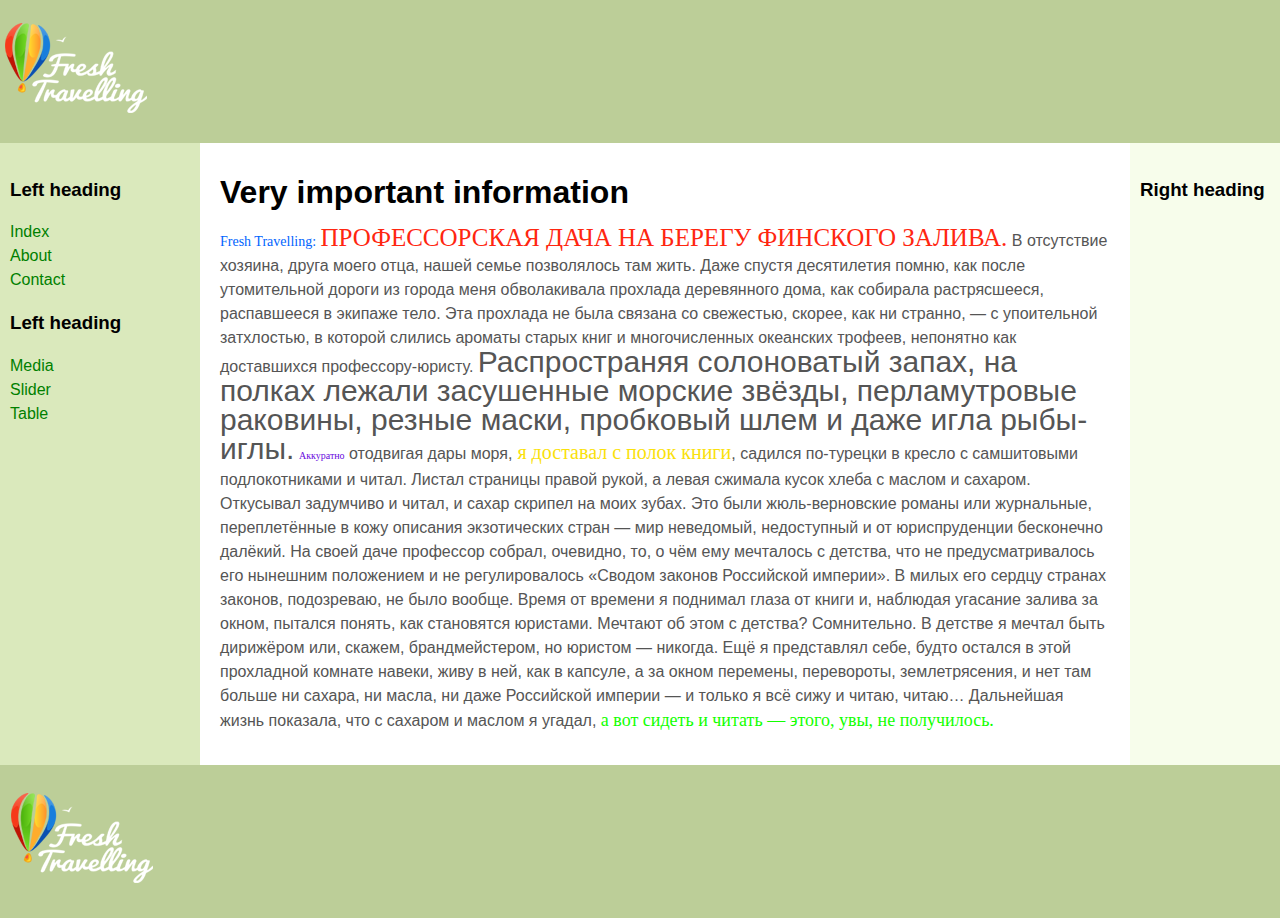
==== test website/about.html @ 09e061de "Pr5" ====
<!DOCTYPE html>
<html>
<head>
   <meta http-equiv="Content-Type" content="text/html; charset=UTF-8">
   <title>3 Column Layout</title>
   <link rel="stylesheet" href="assets/css/layout.css">
    <link rel="stylesheet" href="assets/css/style.css">
</head>
<body>

<header class="header">
<p>

			<img src="assets\img\logo.png" alt="" class="logo"/>

</p>
</header>
<div class="container">
   <main class="center column">
       <article>
           <h1>Very important information</h1>

		   <p class="title-slide">
		   <span class="T">Fresh Travelling:</span>
		   <span class="T1">Профессорская дача на берегу Финского залива.</span>
		   В отсутствие хозяина, друга моего отца, нашей семье позволялось там жить. Даже спустя десятилетия помню, как после утомительной дороги из города меня обволакивала прохлада деревянного дома, как собирала растрясшееся, распавшееся в экипаже тело. Эта прохлада не была связана со свежестью, скорее, как ни странно, — с упоительной затхлостью, в которой слились ароматы старых книг и многочисленных океанских трофеев, непонятно как доставшихся профессору-юристу.
		   <span class="T2"> Распространяя солоноватый запах, на полках лежали засушенные морские звёзды, перламутровые раковины, резные маски, пробковый шлем и даже игла рыбы-иглы.</span>

			<span class="T3">Аккуратно</span> отодвигая дары моря,<span class="T4"> я доставал с полок книги</span>, садился по-турецки в кресло с самшитовыми подлокотниками и читал. Листал страницы правой рукой, а левая сжимала кусок хлеба с маслом и сахаром. Откусывал задумчиво и читал, и сахар скрипел на моих зубах. Это были жюль-верновские романы или журнальные, переплетённые в кожу описания экзотических стран — мир неведомый, недоступный и от юриспруденции бесконечно далёкий. На своей даче профессор собрал, очевидно, то, о чём ему мечталось с детства, что не предусматривалось его нынешним положением и не регулировалось «Сводом законов Российской империи». В милых его сердцу странах законов, подозреваю, не было вообще.

			Время от времени я поднимал глаза от книги и, наблюдая угасание залива за окном, пытался понять, как становятся юристами. Мечтают об этом с детства? Сомнительно. В детстве я мечтал быть дирижёром или, скажем, брандмейстером, но юристом — никогда. Ещё я представлял себе, будто остался в этой прохладной комнате навеки, живу в ней, как в капсуле, а за окном перемены, перевороты, землетрясения, и нет там больше ни сахара, ни масла, ни даже Российской империи — и только я всё сижу и читаю, читаю… Дальнейшая жизнь показала, что с сахаром и маслом я угадал, <span class="T5">а вот сидеть и читать — этого, увы, не получилось.</span>
		   </p>
       </article>
   </main>
   <nav class="left column">
       <h3>Left heading</h3>
       <ul>
	   <li><a href="index.html">Index</a></li>
           <li><a href="about.html">About</a></li>
           <li><a href="contact.html">Contact</a></li>
       </ul>
       <h3>Left heading</h3>
       <ul>
           <li><a href="media.html">Media</a></li>
           <li><a href="slider.html">Slider</a></li>
		   <li><a href="table.html">Table</a></li>
       </ul>
   </nav>
   <div class="right column">
       <h3>Right heading</h3>
       <p></p>
   </div>
</div>

<div class="footer-wrapper">
   <footer class="footer">
   <p>
   <div class="footer">
   			<a class="logo">
			<img src="assets\img\logo.png" alt="" />
			</a>
   </p>
   </footer>
</div>
</body>
</html>
---- test website/assets/css/layout.css ----
body {
   min-width: 630px;
}

.container {
   padding-left: 200px;
   padding-right: 190px;
}

.container .column {
   position: relative;
   float: left;
}

.center {
   padding: 10px 20px;
   width: 100%;
}

.left {
   width: 180px;
   padding: 0 10px;
   right: 240px;
   margin-left: -100%;
}

.right {
   width: 130px;
   padding: 0 10px;
   margin-right: -100%;
}

.footer {
   clear: both;
}
.container {
   overflow: hidden;
}
.container .column {
   padding-bottom: 1001em;
   margin-bottom: -1000em;
}

.footer-wrapper {
   float: left;
   position: relative;
   width: 100%;
   background: #fff;
}
body {
   margin: 0;
   padding: 0;
   font-family:Sans-serif;
   line-height: 1.5em;
}
p {
   color: #555;
}
nav ul {
   list-style-type: none;
   margin: 0;
   padding: 0;
}
nav ul a {
   color: green;
   text-decoration: none;
}
.header, .footer {
   font-size: large;
   padding: 0.3em;
   background: #BCCE98;
}

.left {
   background: #DAE9BC;
}
.right {
   background: #F7FDEB;
}
.center {
   background: #fff;
}
.container .column {
   padding-top: 1em;
}
---- test website/assets/css/style.css ----
.T {
	font-family: 'opensans-bold';
	font-size: 14px;
	color: #0064fe;
}
.T1 {
	font-size: 25px;
	color: #ff2610;
	text-transform: uppercase;
	font-family: 'opensans-bold';
}
.T2 {
    font-weight:0 ;
	font-size: 30px;
}
.T3 {
	font-family: Impact;
	font-size:10px;
	color: #690ade;
}
.T4 {
	font-family: Elephant;
	font-size: 20px;
	color: #fae10b;
	font-weight:20 ;
	text-transform:100% ;
}
.T5 {
	font-family: Calibri;
	font-size: 18px;
	color: #12ff00;
	font-weight:20 ;
}

{box-sizing: border-box}
input[type=text], input[type=password] {
  width: 80%;
  padding: 1px;
  margin: 5px 0 22px 0;
  display: inline-block;
  border: none;
  background: #f1f1f1;
}

input[type=text]:focus, input[type=password]:focus {
  background-color: #ddd;
  outline: none;
}

hr {
  border: 1px solid #f1f1f1;
  margin-bottom: 25px;
}

.registerbtn {
  background-color: #7c7d7e;
  color: white;
  padding: 3px 5px;
  margin: 8px 0;
  border: none;
  cursor: pointer;
  width: 20%;
  opacity: 0.9;
}

.registerbtn:hover {
  opacity:1;
}

a {
  color: dodgerblue;
}

.signin {
  background-color: #f1f1f1;
  text-align: center;
}
.td {
	border: 1px solid yellow;
}
.T8 {
	color: #fff;
}
#form-main {
  width: 90%;
  margin: 0 auto;
  vertical-align: top;
}
#form1 {
  width: 45%;
  display: inline-block;
  vertical-align: top;
}
#form2 {
  width: 45%;
  display: inline-block;
  vertical-align: top;
}
.T999 {
	color: #7c7d7e
}
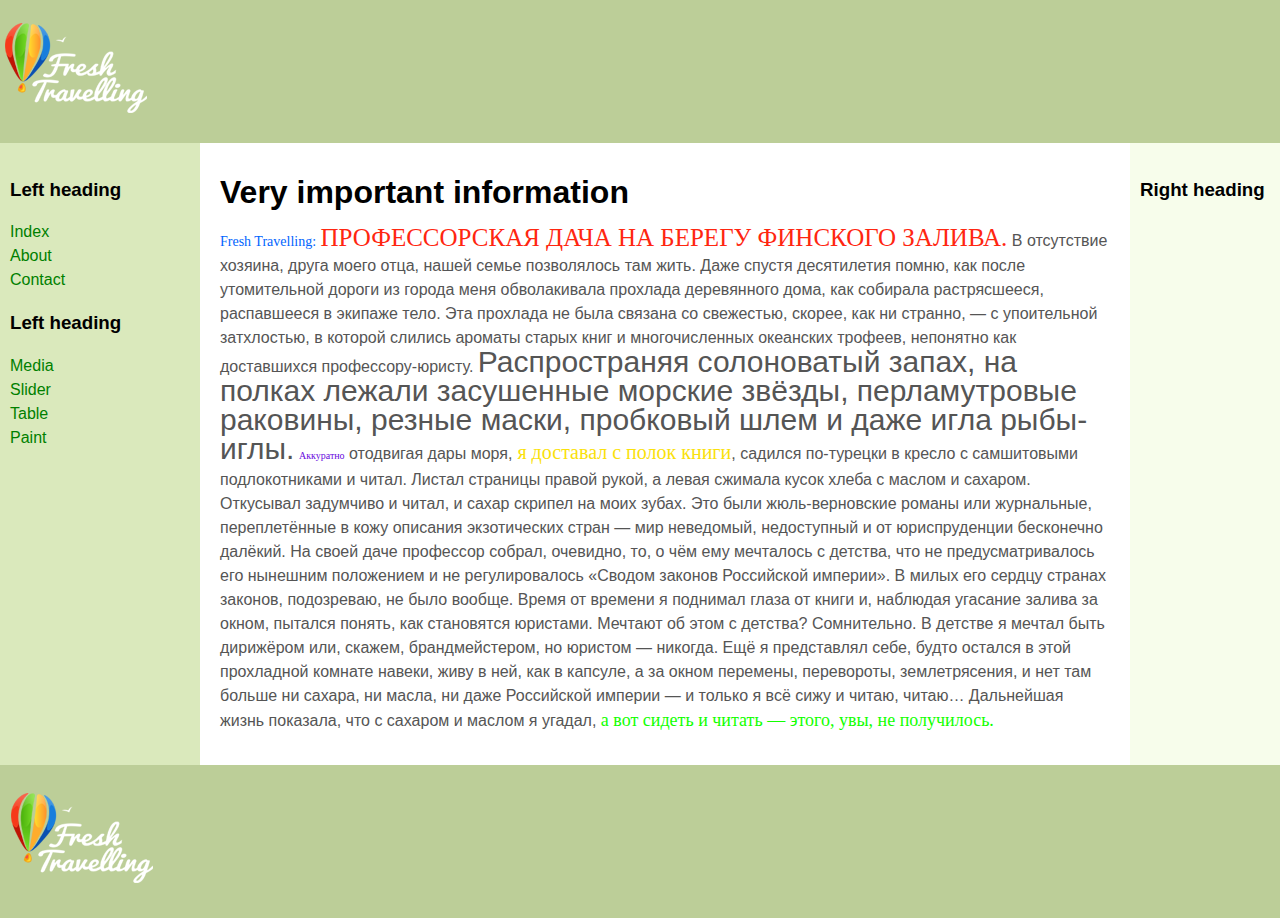
==== commit 392c1a16: "Add files via upload" ====
--- a/test website/about.html
+++ b/test website/about.html
@@ -1,66 +1,67 @@
-<!DOCTYPE html>
-<html>
-<head>
-   <meta http-equiv="Content-Type" content="text/html; charset=UTF-8">
-   <title>3 Column Layout</title>
-   <link rel="stylesheet" href="assets/css/layout.css">
-    <link rel="stylesheet" href="assets/css/style.css">
-</head>
-<body>
-
-<header class="header">
-<p>
-
-			<img src="assets\img\logo.png" alt="" class="logo"/>
-
-</p>
-</header>
-<div class="container">
-   <main class="center column">
-       <article>
-           <h1>Very important information</h1>
-
-		   <p class="title-slide">
-		   <span class="T">Fresh Travelling:</span>
-		   <span class="T1">Профессорская дача на берегу Финского залива.</span>
-		   В отсутствие хозяина, друга моего отца, нашей семье позволялось там жить. Даже спустя десятилетия помню, как после утомительной дороги из города меня обволакивала прохлада деревянного дома, как собирала растрясшееся, распавшееся в экипаже тело. Эта прохлада не была связана со свежестью, скорее, как ни странно, — с упоительной затхлостью, в которой слились ароматы старых книг и многочисленных океанских трофеев, непонятно как доставшихся профессору-юристу.
-		   <span class="T2"> Распространяя солоноватый запах, на полках лежали засушенные морские звёзды, перламутровые раковины, резные маски, пробковый шлем и даже игла рыбы-иглы.</span>
-
-			<span class="T3">Аккуратно</span> отодвигая дары моря,<span class="T4"> я доставал с полок книги</span>, садился по-турецки в кресло с самшитовыми подлокотниками и читал. Листал страницы правой рукой, а левая сжимала кусок хлеба с маслом и сахаром. Откусывал задумчиво и читал, и сахар скрипел на моих зубах. Это были жюль-верновские романы или журнальные, переплетённые в кожу описания экзотических стран — мир неведомый, недоступный и от юриспруденции бесконечно далёкий. На своей даче профессор собрал, очевидно, то, о чём ему мечталось с детства, что не предусматривалось его нынешним положением и не регулировалось «Сводом законов Российской империи». В милых его сердцу странах законов, подозреваю, не было вообще.
-
-			Время от времени я поднимал глаза от книги и, наблюдая угасание залива за окном, пытался понять, как становятся юристами. Мечтают об этом с детства? Сомнительно. В детстве я мечтал быть дирижёром или, скажем, брандмейстером, но юристом — никогда. Ещё я представлял себе, будто остался в этой прохладной комнате навеки, живу в ней, как в капсуле, а за окном перемены, перевороты, землетрясения, и нет там больше ни сахара, ни масла, ни даже Российской империи — и только я всё сижу и читаю, читаю… Дальнейшая жизнь показала, что с сахаром и маслом я угадал, <span class="T5">а вот сидеть и читать — этого, увы, не получилось.</span>
-		   </p>
-       </article>
-   </main>
-   <nav class="left column">
-       <h3>Left heading</h3>
-       <ul>
-	   <li><a href="index.html">Index</a></li>
-           <li><a href="about.html">About</a></li>
-           <li><a href="contact.html">Contact</a></li>
-       </ul>
-       <h3>Left heading</h3>
-       <ul>
-           <li><a href="media.html">Media</a></li>
-           <li><a href="slider.html">Slider</a></li>
-		   <li><a href="table.html">Table</a></li>
-       </ul>
-   </nav>
-   <div class="right column">
-       <h3>Right heading</h3>
-       <p></p>
-   </div>
-</div>
-
-<div class="footer-wrapper">
-   <footer class="footer">
-   <p>
-   <div class="footer">
-   			<a class="logo">
-			<img src="assets\img\logo.png" alt="" />
-			</a>
-   </p>
-   </footer>
-</div>
-</body>
-</html>
+<!DOCTYPE html>
+<html>
+<head>
+   <meta http-equiv="Content-Type" content="text/html; charset=UTF-8">
+   <title>3 Column Layout</title>
+   <link rel="stylesheet" href="assets/css/layout.css">
+    <link rel="stylesheet" href="assets/css/style.css">
+</head>
+<body>
+
+<header class="header">
+<p>
+
+			<img src="assets\img\logo.png" alt="" class="logo"/>
+
+</p>
+</header>
+<div class="container">
+   <main class="center column">
+       <article>
+           <h1>Very important information</h1>
+
+		   <p class="title-slide">
+		   <span class="T">Fresh Travelling:</span>
+		   <span class="T1">Профессорская дача на берегу Финского залива.</span>
+		   В отсутствие хозяина, друга моего отца, нашей семье позволялось там жить. Даже спустя десятилетия помню, как после утомительной дороги из города меня обволакивала прохлада деревянного дома, как собирала растрясшееся, распавшееся в экипаже тело. Эта прохлада не была связана со свежестью, скорее, как ни странно, — с упоительной затхлостью, в которой слились ароматы старых книг и многочисленных океанских трофеев, непонятно как доставшихся профессору-юристу.
+		   <span class="T2"> Распространяя солоноватый запах, на полках лежали засушенные морские звёзды, перламутровые раковины, резные маски, пробковый шлем и даже игла рыбы-иглы.</span>
+
+			<span class="T3">Аккуратно</span> отодвигая дары моря,<span class="T4"> я доставал с полок книги</span>, садился по-турецки в кресло с самшитовыми подлокотниками и читал. Листал страницы правой рукой, а левая сжимала кусок хлеба с маслом и сахаром. Откусывал задумчиво и читал, и сахар скрипел на моих зубах. Это были жюль-верновские романы или журнальные, переплетённые в кожу описания экзотических стран — мир неведомый, недоступный и от юриспруденции бесконечно далёкий. На своей даче профессор собрал, очевидно, то, о чём ему мечталось с детства, что не предусматривалось его нынешним положением и не регулировалось «Сводом законов Российской империи». В милых его сердцу странах законов, подозреваю, не было вообще.
+
+			Время от времени я поднимал глаза от книги и, наблюдая угасание залива за окном, пытался понять, как становятся юристами. Мечтают об этом с детства? Сомнительно. В детстве я мечтал быть дирижёром или, скажем, брандмейстером, но юристом — никогда. Ещё я представлял себе, будто остался в этой прохладной комнате навеки, живу в ней, как в капсуле, а за окном перемены, перевороты, землетрясения, и нет там больше ни сахара, ни масла, ни даже Российской империи — и только я всё сижу и читаю, читаю… Дальнейшая жизнь показала, что с сахаром и маслом я угадал, <span class="T5">а вот сидеть и читать — этого, увы, не получилось.</span>
+		   </p>
+       </article>
+   </main>
+   <nav class="left column">
+       <h3>Left heading</h3>
+       <ul>
+	   <li><a href="index.html">Index</a></li>
+           <li><a href="about.html">About</a></li>
+           <li><a href="contact.html">Contact</a></li>
+       </ul>
+       <h3>Left heading</h3>
+       <ul>
+           <li><a href="media.html">Media</a></li>
+           <li><a href="slider.html">Slider</a></li>
+		   <li><a href="table.html">Table</a></li>
+		   <li><a href="paint.html">Paint</a></li>
+       </ul>
+   </nav>
+   <div class="right column">
+       <h3>Right heading</h3>
+       <p></p>
+   </div>
+</div>
+
+<div class="footer-wrapper">
+   <footer class="footer">
+   <p>
+   <div class="footer">
+   			<a class="logo">
+			<img src="assets\img\logo.png" alt="" />
+			</a>
+   </p>
+   </footer>
+</div>
+</body>
+</html>
--- a/test website/assets/css/layout.css
+++ b/test website/assets/css/layout.css
@@ -1,85 +1,85 @@
-body {
-   min-width: 630px;
-}
-
-.container {
-   padding-left: 200px;
-   padding-right: 190px;
-}
-
-.container .column {
-   position: relative;
-   float: left;
-}
-
-.center {
-   padding: 10px 20px;
-   width: 100%;
-}
-
-.left {
-   width: 180px;
-   padding: 0 10px;
-   right: 240px;
-   margin-left: -100%;
-}
-
-.right {
-   width: 130px;
-   padding: 0 10px;
-   margin-right: -100%;
-}
-
-.footer {
-   clear: both;
-}
-.container {
-   overflow: hidden;
-}
-.container .column {
-   padding-bottom: 1001em;
-   margin-bottom: -1000em;
-}
-
-.footer-wrapper {
-   float: left;
-   position: relative;
-   width: 100%;
-   background: #fff;
-}
-body {
-   margin: 0;
-   padding: 0;
-   font-family:Sans-serif;
-   line-height: 1.5em;
-}
-p {
-   color: #555;
-}
-nav ul {
-   list-style-type: none;
-   margin: 0;
-   padding: 0;
-}
-nav ul a {
-   color: green;
-   text-decoration: none;
-}
-.header, .footer {
-   font-size: large;
-   padding: 0.3em;
-   background: #BCCE98;
-}
-
-.left {
-   background: #DAE9BC;
-}
-.right {
-   background: #F7FDEB;
-}
-.center {
-   background: #fff;
-}
-.container .column {
-   padding-top: 1em;
-}
+body {
+   min-width: 630px;
+}
+
+.container {
+   padding-left: 200px;
+   padding-right: 190px;
+}
+
+.container .column {
+   position: relative;
+   float: left;
+}
+
+.center {
+   padding: 10px 20px;
+   width: 100%;
+}
+
+.left {
+   width: 180px;
+   padding: 0 10px;
+   right: 240px;
+   margin-left: -100%;
+}
+
+.right {
+   width: 130px;
+   padding: 0 10px;
+   margin-right: -100%;
+}
+
+.footer {
+   clear: both;
+}
+.container {
+   overflow: hidden;
+}
+.container .column {
+   padding-bottom: 1001em;
+   margin-bottom: -1000em;
+}
+
+.footer-wrapper {
+   float: left;
+   position: relative;
+   width: 100%;
+   background: #fff;
+}
+body {
+   margin: 0;
+   padding: 0;
+   font-family:Sans-serif;
+   line-height: 1.5em;
+}
+p {
+   color: #555;
+}
+nav ul {
+   list-style-type: none;
+   margin: 0;
+   padding: 0;
+}
+nav ul a {
+   color: green;
+   text-decoration: none;
+}
+.header, .footer {
+   font-size: large;
+   padding: 0.3em;
+   background: #BCCE98;
+}
+
+.left {
+   background: #DAE9BC;
+}
+.right {
+   background: #F7FDEB;
+}
+.center {
+   background: #fff;
+}
+.container .column {
+   padding-top: 1em;
+}
--- a/test website/assets/css/style.css
+++ b/test website/assets/css/style.css
@@ -1,101 +1,101 @@
-.T {
-	font-family: 'opensans-bold';
-	font-size: 14px;
-	color: #0064fe;
-}
-.T1 {
-	font-size: 25px;
-	color: #ff2610;
-	text-transform: uppercase;
-	font-family: 'opensans-bold';
-}
-.T2 {
-    font-weight:0 ;
-	font-size: 30px;
-}
-.T3 {
-	font-family: Impact;
-	font-size:10px;
-	color: #690ade;
-}
-.T4 {
-	font-family: Elephant;
-	font-size: 20px;
-	color: #fae10b;
-	font-weight:20 ;
-	text-transform:100% ;
-}
-.T5 {
-	font-family: Calibri;
-	font-size: 18px;
-	color: #12ff00;
-	font-weight:20 ;
-}
-
-{box-sizing: border-box}
-input[type=text], input[type=password] {
-  width: 80%;
-  padding: 1px;
-  margin: 5px 0 22px 0;
-  display: inline-block;
-  border: none;
-  background: #f1f1f1;
-}
-
-input[type=text]:focus, input[type=password]:focus {
-  background-color: #ddd;
-  outline: none;
-}
-
-hr {
-  border: 1px solid #f1f1f1;
-  margin-bottom: 25px;
-}
-
-.registerbtn {
-  background-color: #7c7d7e;
-  color: white;
-  padding: 3px 5px;
-  margin: 8px 0;
-  border: none;
-  cursor: pointer;
-  width: 20%;
-  opacity: 0.9;
-}
-
-.registerbtn:hover {
-  opacity:1;
-}
-
-a {
-  color: dodgerblue;
-}
-
-.signin {
-  background-color: #f1f1f1;
-  text-align: center;
-}
-.td {
-	border: 1px solid yellow;
-}
-.T8 {
-	color: #fff;
-}
-#form-main {
-  width: 90%;
-  margin: 0 auto;
-  vertical-align: top;
-}
-#form1 {
-  width: 45%;
-  display: inline-block;
-  vertical-align: top;
-}
-#form2 {
-  width: 45%;
-  display: inline-block;
-  vertical-align: top;
-}
-.T999 {
-	color: #7c7d7e
+.T {
+	font-family: 'opensans-bold';
+	font-size: 14px;
+	color: #0064fe;
+}
+.T1 {
+	font-size: 25px;
+	color: #ff2610;
+	text-transform: uppercase;
+	font-family: 'opensans-bold';
+}
+.T2 {
+    font-weight:0 ;
+	font-size: 30px;
+}
+.T3 {
+	font-family: Impact;
+	font-size:10px;
+	color: #690ade;
+}
+.T4 {
+	font-family: Elephant;
+	font-size: 20px;
+	color: #fae10b;
+	font-weight:20 ;
+	text-transform:100% ;
+}
+.T5 {
+	font-family: Calibri;
+	font-size: 18px;
+	color: #12ff00;
+	font-weight:20 ;
+}
+
+{box-sizing: border-box}
+input[type=text], input[type=password] {
+  width: 80%;
+  padding: 1px;
+  margin: 5px 0 22px 0;
+  display: inline-block;
+  border: none;
+  background: #f1f1f1;
+}
+
+input[type=text]:focus, input[type=password]:focus {
+  background-color: #ddd;
+  outline: none;
+}
+
+hr {
+  border: 1px solid #f1f1f1;
+  margin-bottom: 25px;
+}
+
+.registerbtn {
+  background-color: #7c7d7e;
+  color: white;
+  padding: 3px 5px;
+  margin: 8px 0;
+  border: none;
+  cursor: pointer;
+  width: 20%;
+  opacity: 0.9;
+}
+
+.registerbtn:hover {
+  opacity:1;
+}
+
+a {
+  color: dodgerblue;
+}
+
+.signin {
+  background-color: #f1f1f1;
+  text-align: center;
+}
+.td {
+	border: 1px solid yellow;
+}
+.T8 {
+	color: #fff;
+}
+#form-main {
+  width: 90%;
+  margin: 0 auto;
+  vertical-align: top;
+}
+#form1 {
+  width: 45%;
+  display: inline-block;
+  vertical-align: top;
+}
+#form2 {
+  width: 45%;
+  display: inline-block;
+  vertical-align: top;
+}
+.T999 {
+	color: #7c7d7e
 }